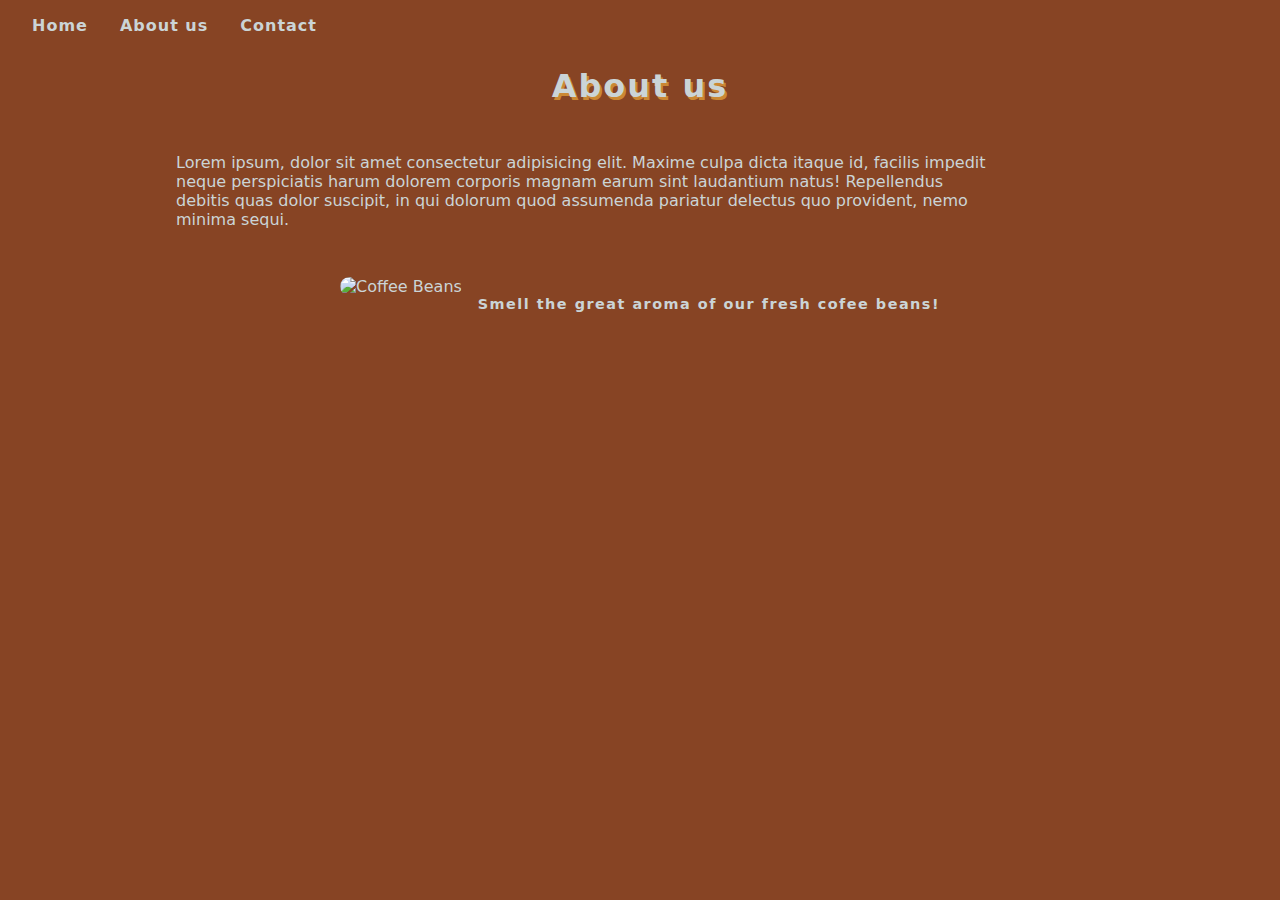
==== about.html @ b58bfa65 "s" ====
<!DOCTYPE html>
<html lang="en">

<head>
  <meta charset="UTF-8" />
  <meta name="viewport" content="width=device-width, initial-scale=1.0" />
  <link rel="stylesheet" href="style.css">
  <title>Coffee Shop</title>
</head>

<body>
  <header>
    <nav>
      <ul>
        <li><a href="./">Home</a></li>
        <li><a href="about.html">About us</a></li>
        <li><a href="contact.html">Contact</a></li>
      </ul>
    </nav>
  </header>

  <main>
    <article>
      <header>
        <h1>About us</h1>
      </header>
      <p>
        Lorem ipsum, dolor sit amet consectetur adipisicing elit. Maxime culpa dicta itaque id, facilis impedit neque
        perspiciatis harum dolorem corporis magnam earum sint laudantium natus! Repellendus debitis quas dolor
        suscipit, in qui dolorum quod assumenda pariatur delectus quo provident, nemo minima sequi.
      </p>
      <figure class="featured-img">
        <img src="https://images.pexels.com/photos/1695052/pexels-photo-1695052.jpeg?auto=compress&cs=tinysrgb&w=300"
          alt="Coffee Beans" width="100%" />
        <figcaption>Smell the great aroma of our fresh cofee beans!</figcaption>
      </figure>
    </article>
  </main>
</body>

</html>
---- style.css ----
* {
  margin: 0;
  padding: 0;
  box-sizing: border-box;
}

body {
  background-color: #874424;
  color: #cbd4d6;
  font-family: system-ui, -apple-system, BlinkMacSystemFont, 'Segoe UI', Roboto, Oxygen, Ubuntu, Cantarell, 'Open Sans',
    'Helvetica Neue', sans-serif;
}

a {
  color: inherit;
  text-decoration: none;
  font-weight: 700;
  letter-spacing: 1px;
}

a:hover {
  color: white;
  text-shadow: 0px 0px 5px #cbd4d6;
}

nav ul {
  display: flex;
  gap: 2rem;
  margin: 1rem 2rem;
  list-style: none;
}
/* 
nav ul li {
  float: left;
  margin-right: 2rem;
}

nav ul::after {
  content: '';
  clear: both;
  display: table;
} */

h1 {
  text-align: center;
  margin: 2rem;
  letter-spacing: 2px;
  text-shadow: 2px 3px 0px #cb8834;
}

main {
  max-width: 1024px;
  margin: 0 auto;
}

.featured-img {
  max-width: 600px;
  margin: 2rem auto;
}

.featured-img img {
  border-radius: 17px;
}

.featured-img figcaption {
  font-size: 0.9rem;
  font-weight: 600;
  letter-spacing: 1.5px;
  text-align: right;
}

p {
  max-width: 80ch;
  margin: 3rem;
}

.address {
  margin: 2rem 4rem;
}

.address li::marker {
  content: '-> ';
  font-size: 0.9rem;
}

.contact {
  /* text-align: center; */
  margin: 3rem 2rem;
}

.contact__label {
  display: inline-block;
  width: 7rem;
}

.contact__input {
  width: 15rem;
  margin-top: 0.5rem;
  padding: 0.5rem 0.75rem;
  border-radius: 3px;
  resize: none;
  font: inherit;
}

.btn {
  font: inherit;
  margin-top: 0.5rem;
  padding: 0.33rem 0.75rem;
  background-color: #3e079d;
  color: #cbd4d6;
  font-weight: 600;
  border: none;
  border-radius: 5px;
  cursor: pointer;
}

.btn:hover {
  background-color: #503a35;
  color: white;
}

.btn:active {
  transform: translateY(1px);
}

.contact .btn {
  margin-top: 1rem;
  margin-left: 17rem;
}
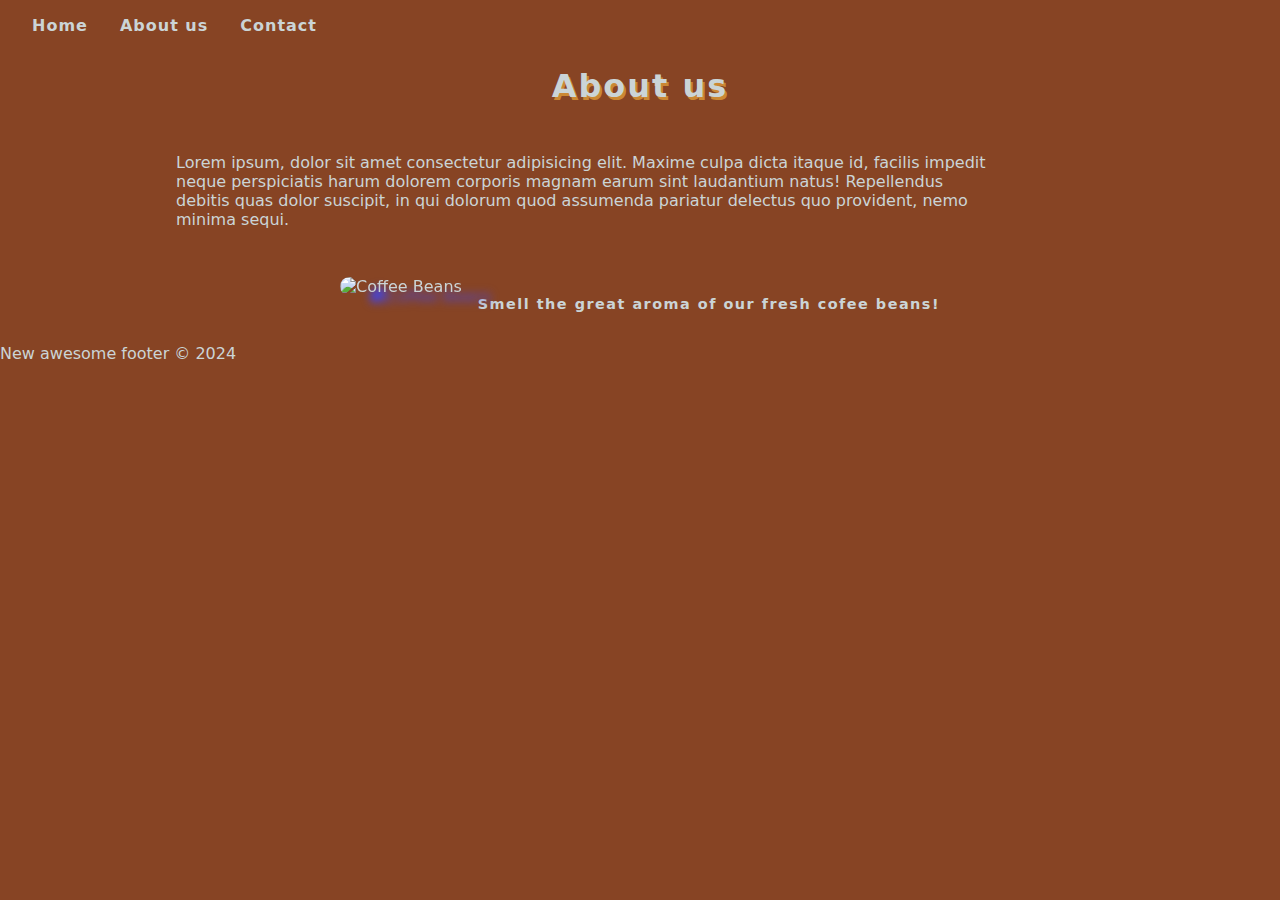
==== commit 6fa362f8: "Added new footer" ====
--- a/about.html
+++ b/about.html
@@ -36,6 +36,7 @@
       </figure>
     </article>
   </main>
+  <footer>New awesome footer &copy; 2024</footer>
 </body>
 
 </html>--- a/style.css
+++ b/style.css
@@ -7,8 +7,8 @@
 body {
   background-color: #874424;
   color: #cbd4d6;
-  font-family: system-ui, -apple-system, BlinkMacSystemFont, 'Segoe UI', Roboto, Oxygen, Ubuntu, Cantarell, 'Open Sans',
-    'Helvetica Neue', sans-serif;
+  font-family: system-ui, -apple-system, BlinkMacSystemFont, "Segoe UI", Roboto,
+    Oxygen, Ubuntu, Cantarell, "Open Sans", "Helvetica Neue", sans-serif;
 }
 
 a {
@@ -60,6 +60,7 @@
 
 .featured-img img {
   border-radius: 17px;
+  filter: drop-shadow(30px 10px 4px #4444dd);
 }
 
 .featured-img figcaption {
@@ -79,7 +80,7 @@
 }
 
 .address li::marker {
-  content: '-> ';
+  content: "-> ";
   font-size: 0.9rem;
 }
 
